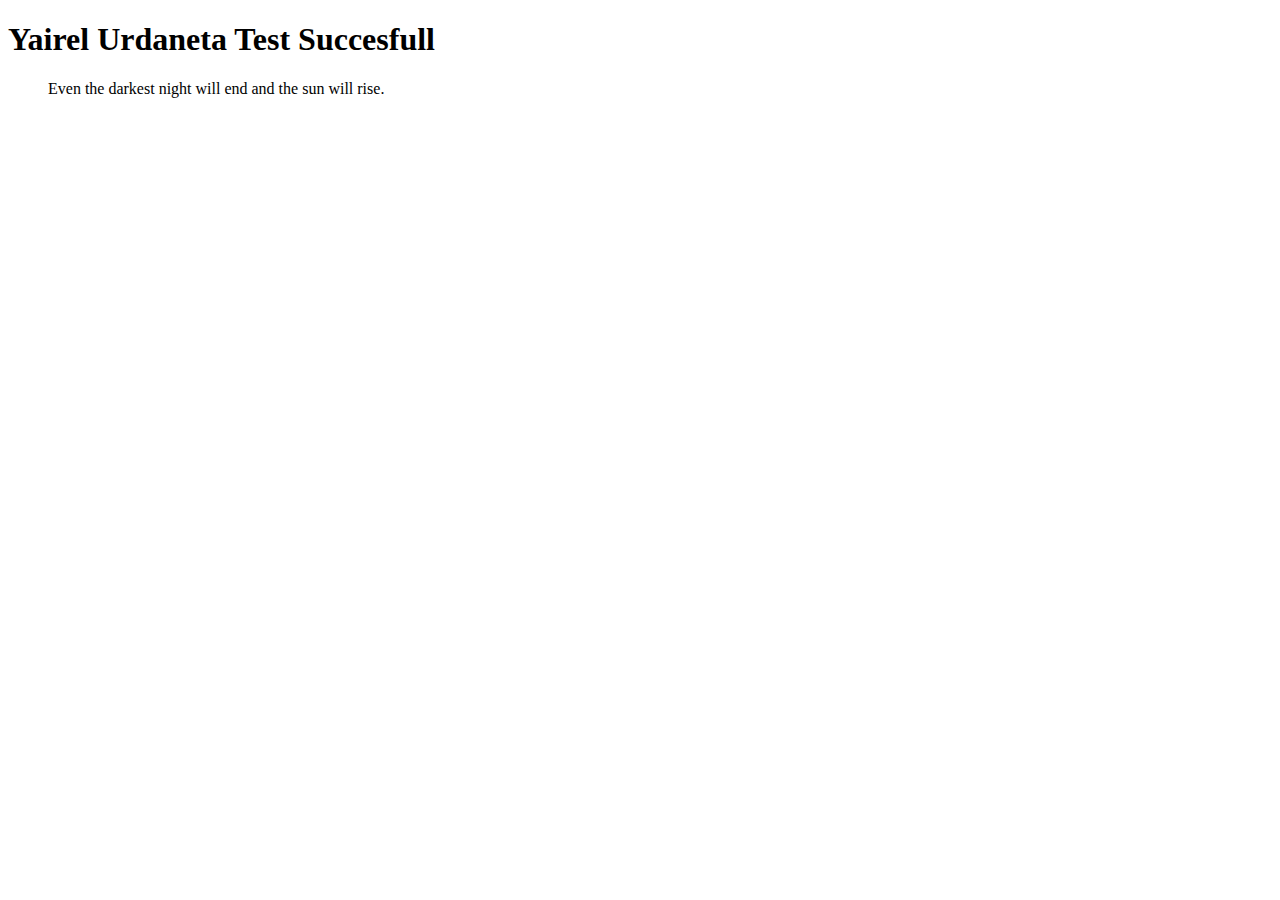
==== uploadtest/index.html @ cd4e4080 "Add files via upload" ====
<!DOCTYPE html>
<html lang="en">
<head>
    <meta charset="UTF-8">
    <meta name="viewport" content="width=device-width, initial-scale=1.0">
    <title>GitHub Test</title>
</head>
<body>
    <header>
        <h1>Yairel Urdaneta Test Succesfull</h1>
    <blockquote>
        <p>Even the darkest night will end and the sun will rise.</p>
    </blockquote>
    </header>
</body>
</html>
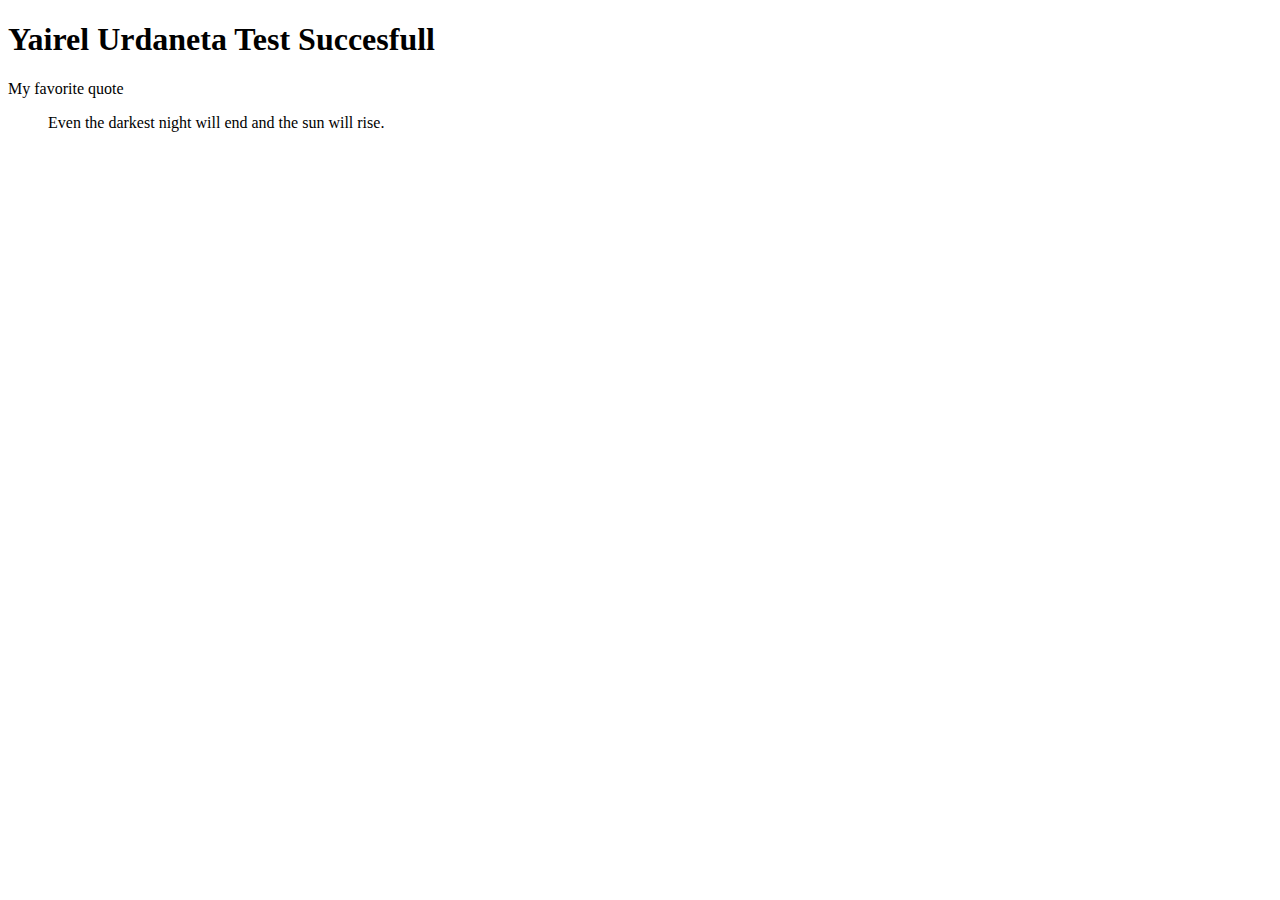
==== commit 1dc19a78: "Add files via upload" ====
--- a/uploadtest/index.html
+++ b/uploadtest/index.html
@@ -8,7 +8,8 @@
 <body>
     <header>
         <h1>Yairel Urdaneta Test Succesfull</h1>
-    <blockquote>
+   <p>My favorite quote</p>
+        <blockquote>
         <p>Even the darkest night will end and the sun will rise.</p>
     </blockquote>
     </header>
